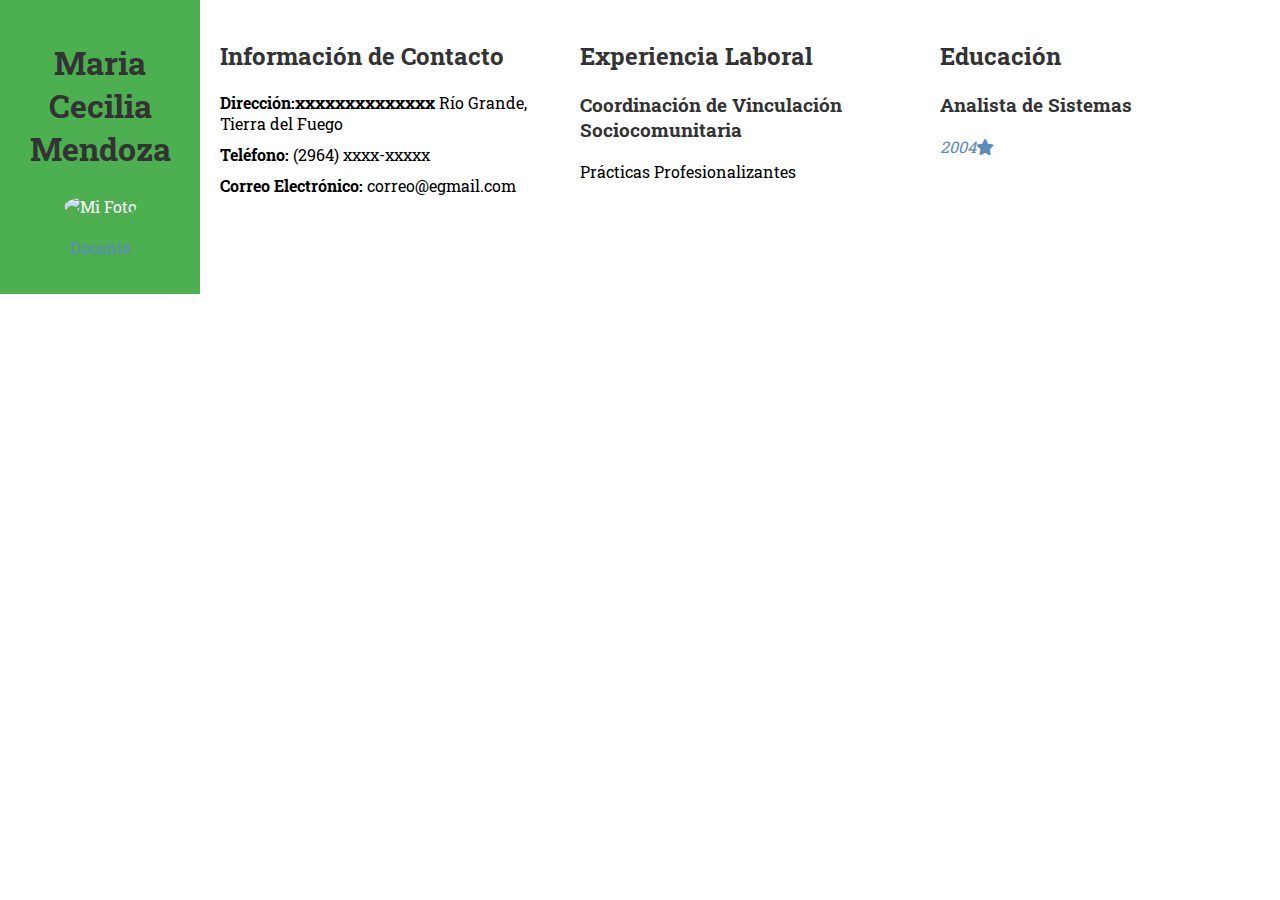
==== CV/CeciliaCV.html @ 2cadbda2 "archivos" ====
<!DOCTYPE html>
<html>
<head>
  <meta charset="UTF-8">
  <title>Mi Currículum</title>
  <link rel="stylesheet" href="https://cdnjs.cloudflare.com/ajax/libs/font-awesome/6.0.0/css/all.min.css">
  <style>
    @import url('https://fonts.googleapis.com/css2?family=Roboto+Slab:wght@600&display=swap');

    body {
      font-family:'Roboto Slab', serif;
      display: flex;
      margin: 0;
    }
    header {
      text-align: center;
      background-color: #4CAF50;
      color: white;
      padding: 20px;
      flex: 1;
    }
    section {
      margin: 20px;
      flex: 2;
    }
    h1, h2, h3 {
      color: #333;
    }
    p {
      color: #5d8abe;
    }
    ul {
      list-style-type: none;
      padding: 0;
    }
    li {
      margin-bottom: 10px;
    }
    img {
      border-radius: 50%;
      max-width: 150px;
      height: auto;
      align-self: flex-end;
      border: 4px solid #4CAF50;
    }
  </style>
</head>
<body>
  <header>
    <h1>Maria Cecilia Mendoza</h1>
    <img src="cecilia.jpg" alt="Mi Foto">
    <p>Docente</p>
  </header>
  <section>
    <h2>Información de Contacto</h2>
    <ul>
      <li><strong>Dirección:xxxxxxxxxxxxxx</strong> Río Grande, Tierra del Fuego</li>
      <li><strong>Teléfono:</strong> (2964) xxxx-xxxxx</li>
      <li><strong>Correo Electrónico:</strong> correo@egmail.com</li>
    </ul>
  </section>

  <section>
    <h2>Experiencia Laboral</h2>
    <h3>Coordinación de Vinculación Sociocomunitaria</h3>
    <ul>
      <li>Prácticas Profesionalizantes</li>
    </ul>
   </section>

  <section>
    <h2>Educación</h2>
    <h3>Analista de Sistemas</h3>
    <p><em>2004</em><i class="fas fa-star"></i></i></p>
  </section>

</body>
</html>
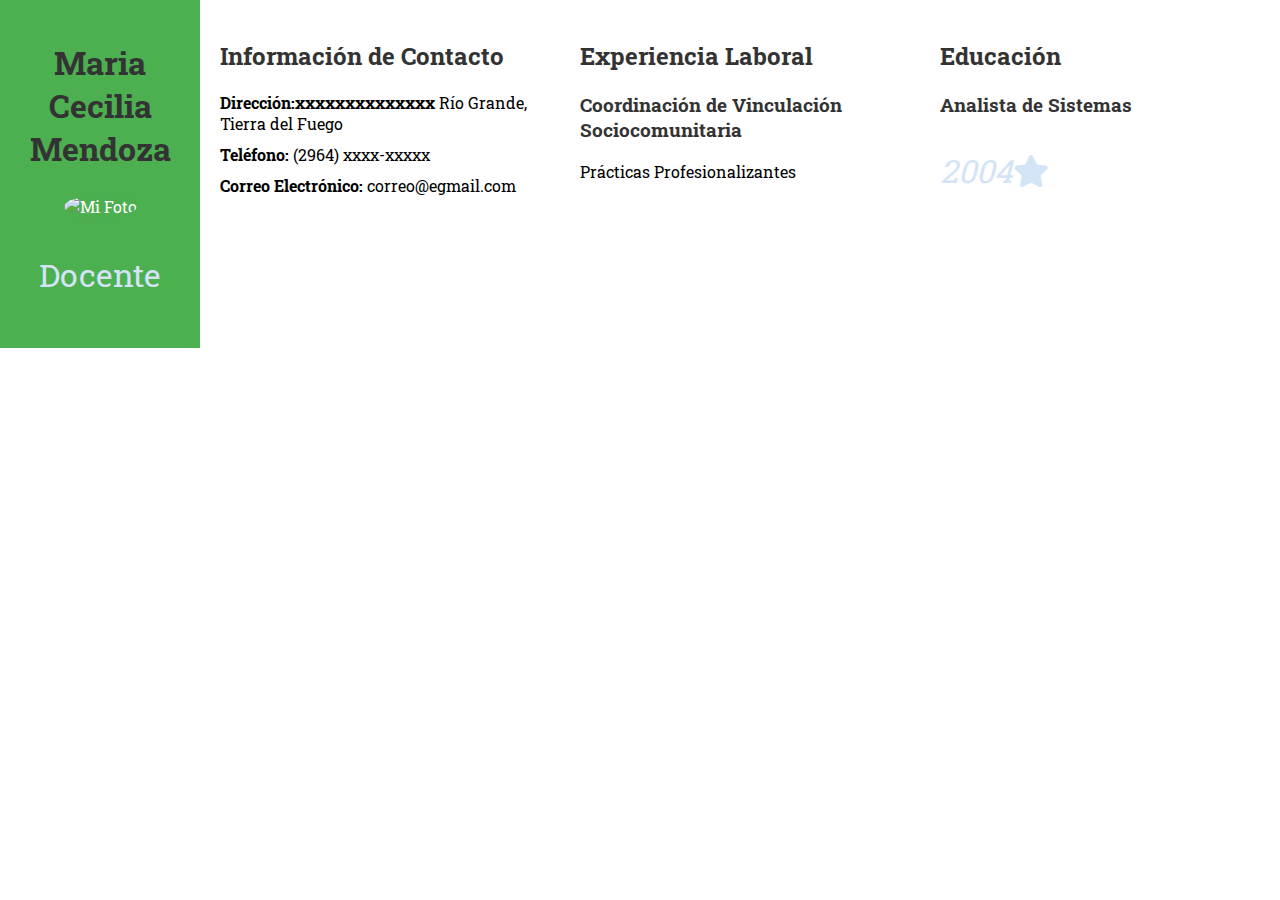
==== commit 140efa94: "modificacion" ====
--- a/CV/CeciliaCV.html
+++ b/CV/CeciliaCV.html
@@ -27,7 +27,8 @@
       color: #333;
     }
     p {
-      color: #5d8abe;
+      font-size: xx-large;
+      color: #d4e4f7;
     }
     ul {
       list-style-type: none;
